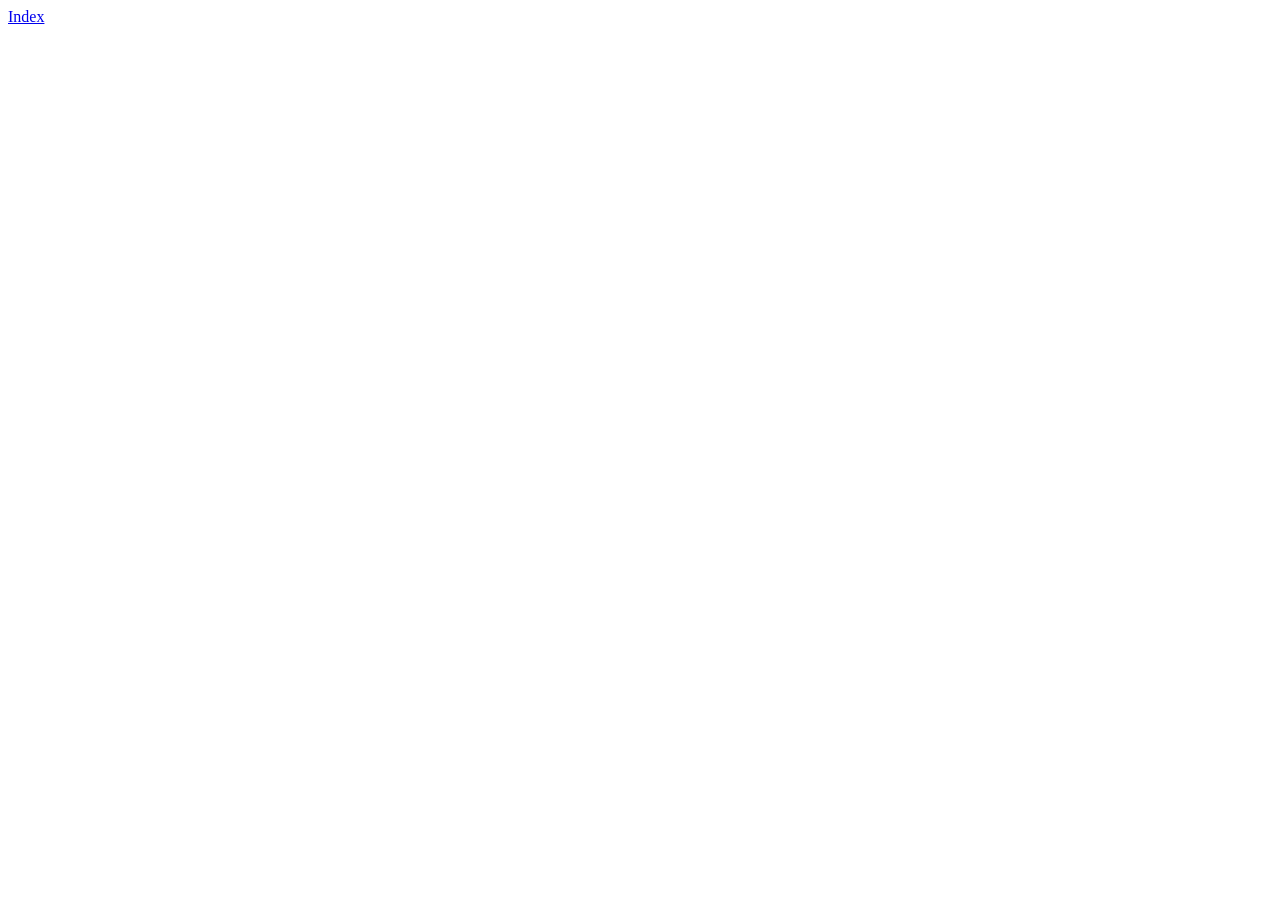
==== tutorial4/html/ex1.html @ 06ee70a6 "add files" ====
<!DOCTYPE html>
<html lang="en">
<head>
    <meta charset="UTF-8">
    <meta name="viewport" content="width=device-width, initial-scale=1.0">
    <title>Exercise 1</title>
</head>
<body>
    <nav><a href="../index.html">Index</a></nav>
</body>
</html>
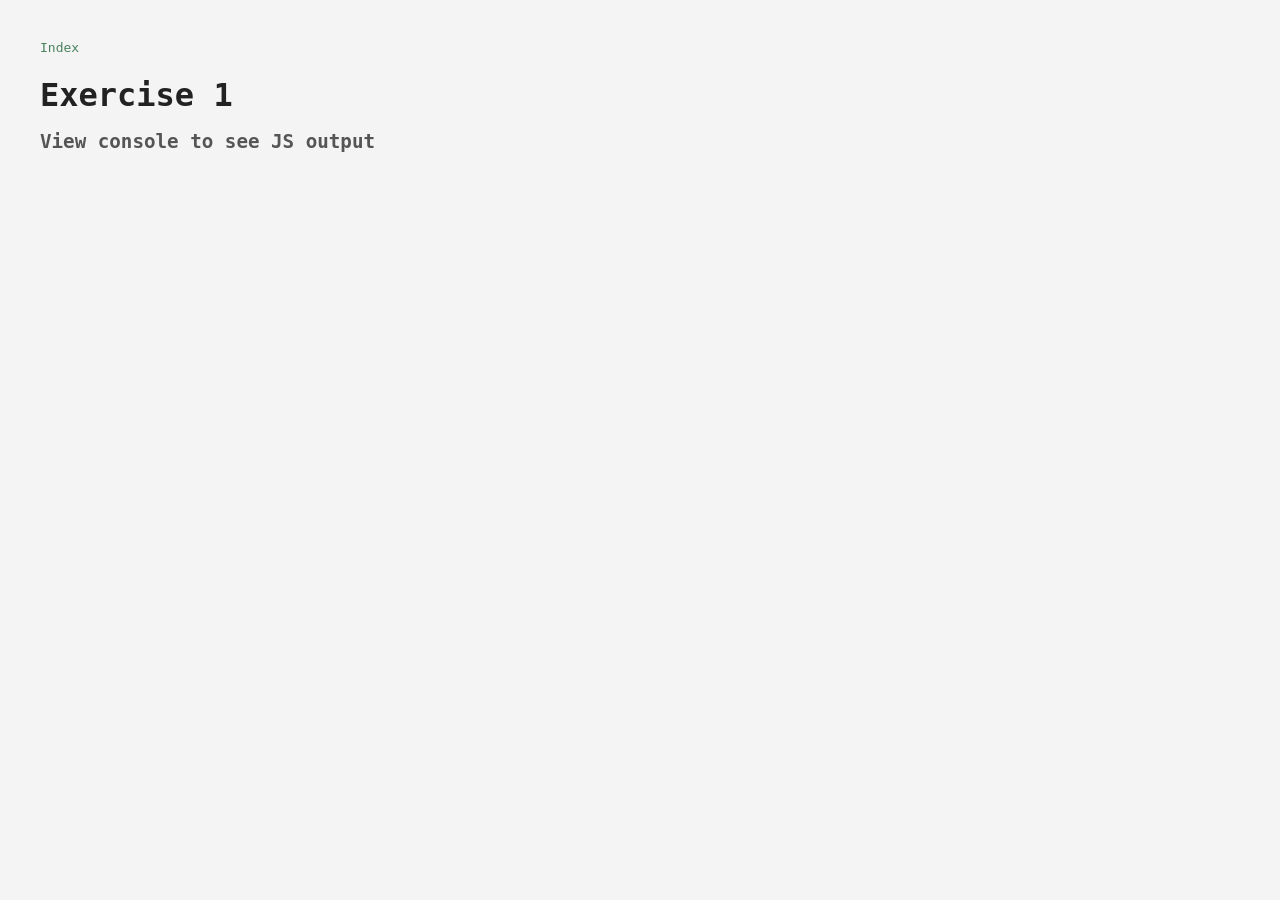
==== commit 586faacd: "fin" ====
--- a/tutorial4/html/ex1.html
+++ b/tutorial4/html/ex1.html
@@ -4,8 +4,12 @@
     <meta charset="UTF-8">
     <meta name="viewport" content="width=device-width, initial-scale=1.0">
     <title>Exercise 1</title>
+    <link rel="stylesheet" href="../css/styles.css">
 </head>
 <body>
     <nav><a href="../index.html">Index</a></nav>
+    <h1>Exercise 1</h1>
+    <h2>View console to see JS output</h2>
+    <script src="../js/ex1.js"></script>
 </body>
 </html>
--- a/tutorial4/css/styles.css
+++ b/tutorial4/css/styles.css
@@ -0,0 +1,29 @@
+body {
+    font-family: monospace;
+    background-color: #f4f4f4;
+    color: #222;
+    margin: 40px;
+}
+
+nav {
+    margin-bottom: 20px;
+}
+
+nav a {
+    text-decoration: none;
+    color: #49825d;
+}
+
+nav a:hover {
+    text-decoration: underline;
+}
+
+h1 {
+    font-size: 2rem;
+    margin-bottom: 10px;
+}
+
+h2 {
+    font-size: 1.2rem;
+    color: #555;
+}
